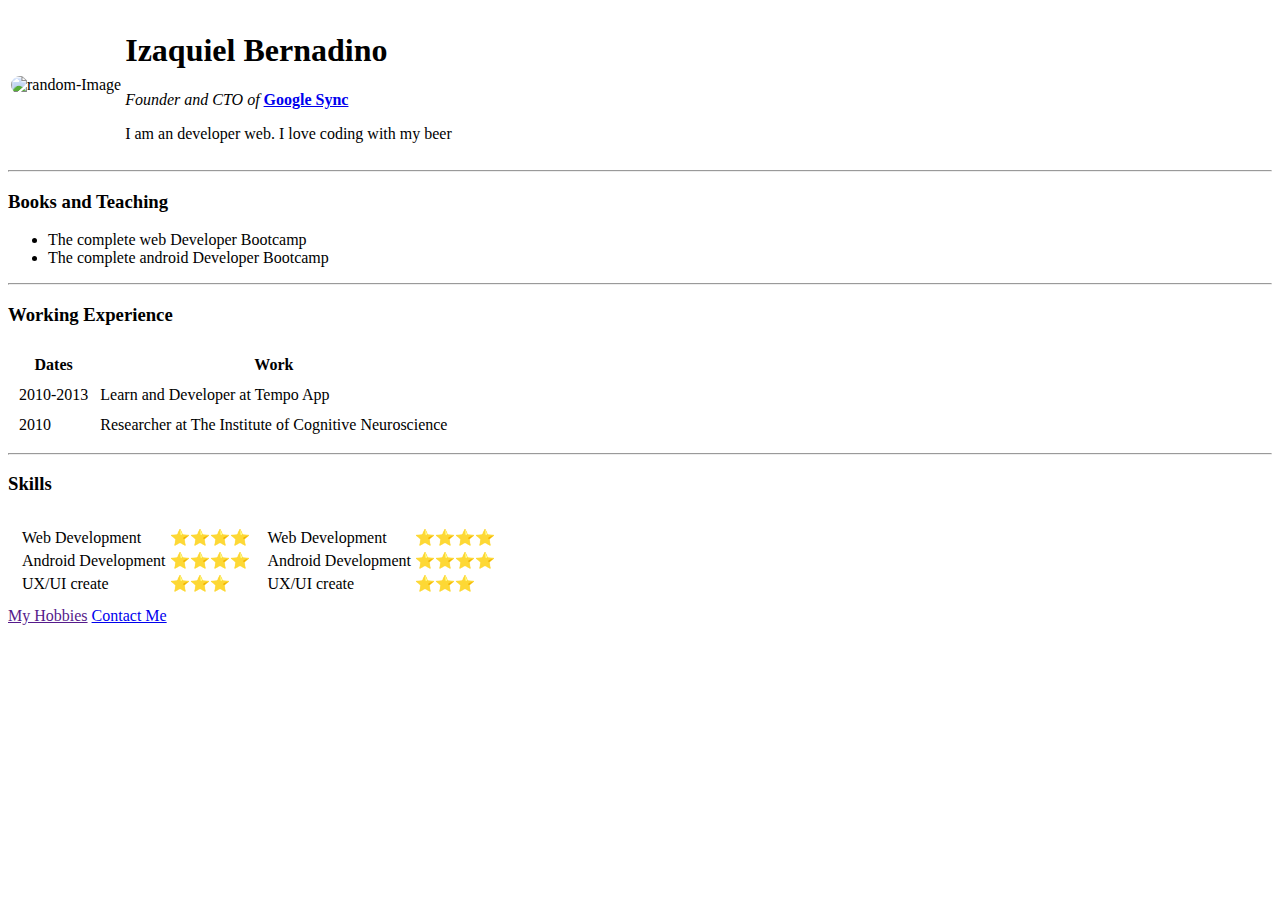
==== index.html @ c84edab0 "add CV online files" ====
<!DOCTYPE html>
<html>

<head>
  <meta charset="utf-8" />
  <title>Izaquiel Personal Site</title>
  <link rel="stylesheet" href="style.css">
</head>

<body>
  <table>
    <tr>
      <td>
        <img src="https://source.unsplash.com/random" alt="random-Image" />

      </td>
      <td>
        <p>
        <h1>Izaquiel Bernadino</h1>
        <em>Founder and CTO of </em><strong><a href="https://www.google.com">Google Sync</a></strong>
        </p>
        <p>I am an developer web. I love coding with my beer</p>
      </td>
    </tr>
  </table>

  <hr />
  <h3>Books and Teaching</h3>
  <ul>
    <li>The complete web Developer Bootcamp</li>
    <li>The complete android Developer Bootcamp</li>
  </ul>
  <hr>
  <h3>Working Experience</h3>
  <table  cellspacing="10px">
    <thead>
      <tr>
        <th>Dates</th>
        <th>Work</th>
      </tr>
    </thead>
    <tbody>
      <tr>
        <td>2010-2013</td>
        <td>Learn and Developer at Tempo App</td>
      </tr>
      <tr>
        <td>2010</td>
        <td>Researcher at The Institute of Cognitive Neuroscience</td>
      </tr>
    </tbody>
  </table>
  <hr>
  <h3>Skills</h3>

  <table cellspacing="10px">
    <tr>
      <td><table>
        <tr>
          <td>Web Development</td>
          <td>⭐⭐⭐⭐</td>
        </tr>
        <tr>
          <td>Android Development</td>
          <td>⭐⭐⭐⭐</td>
        </tr>
        <tr>
          <td>UX/UI create</td>
          <td>⭐⭐⭐</td>
        </tr>
      </table></td>
      <td><table>
        <tr>
          <td>Web Development</td>
          <td>⭐⭐⭐⭐</td>
        </tr>
        <tr>
          <td>Android Development</td>
          <td>⭐⭐⭐⭐</td>
        </tr>
        <tr>
          <td>UX/UI create</td>
          <td>⭐⭐⭐</td>
        </tr>
      </table></td>
    </tr>
  </table>
  <a href="">My Hobbies</a>
  <a href="contact.html">Contact Me</a>
</body>

</html>
---- style.css ----
img {
    border-radius: 200px;
    width: 200px;
    height: 200px;
}
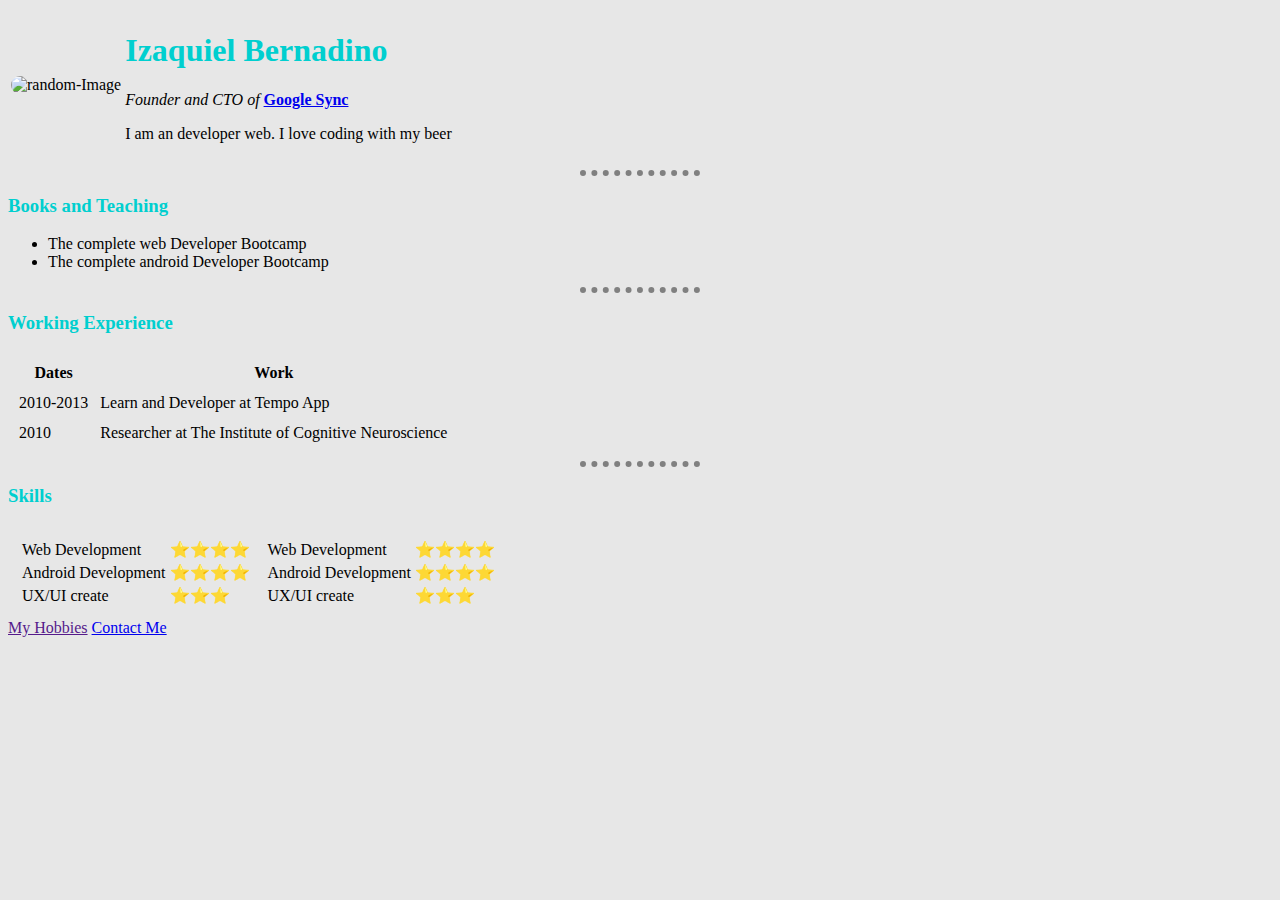
==== commit 01b9aed7: "Commit Changes" ====
--- a/index.html
+++ b/index.html
@@ -12,7 +12,6 @@
     <tr>
       <td>
         <img src="https://source.unsplash.com/random" alt="random-Image" />
-
       </td>
       <td>
         <p>
--- a/style.css
+++ b/style.css
@@ -1,5 +1,23 @@
+body {
+    background-color: rgb(231, 231, 231);
+}
 img {
     border-radius: 200px;
     width: 200px;
     height: 200px;
+}
+
+h1 {
+    color: #00cfcf;
+}
+
+h3 {
+    color: #00cfcf;  
+}
+
+hr {
+    width: 120px;
+    border-style: dotted none none none;
+    border-width: 6px;
+    border-color: gray;
 }